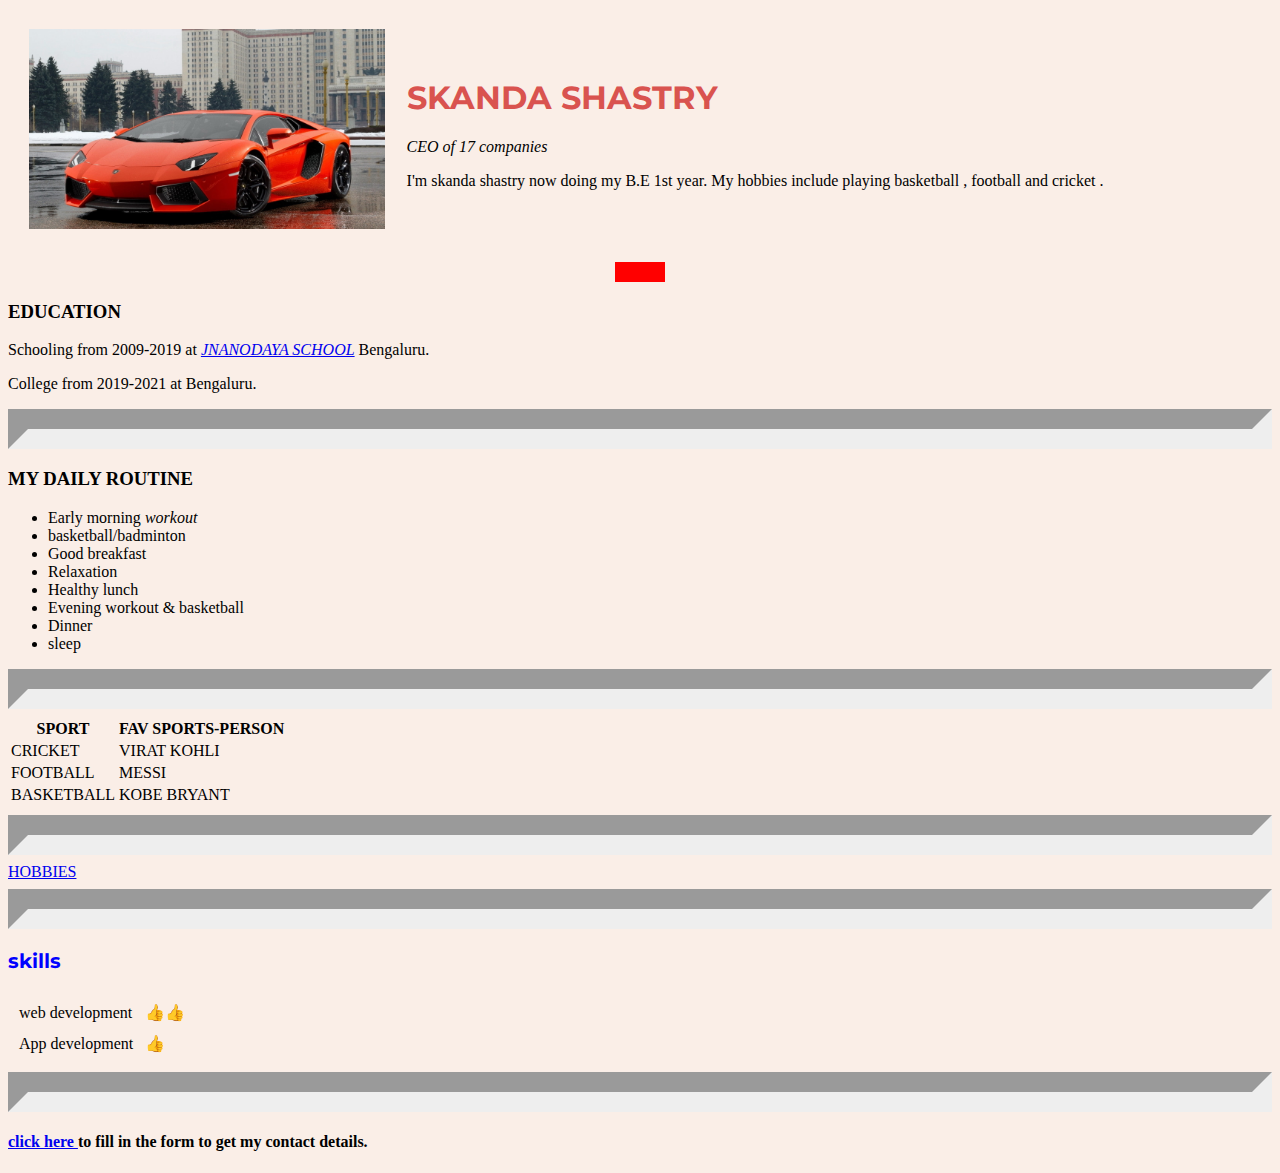
==== index.html @ 6566db1d "initial upload" ====
<!DOCTYPE html>
<html lang="en" dir="ltr">

<head>
  <meta charset="utf-8">
  <link rel="preconnect" href="https://fonts.googleapis.com">
  <link rel="preconnect" href="https://fonts.gstatic.com" crossorigin>
  <link href="https://fonts.googleapis.com/css2?family=Montserrat&display=swap" rel="stylesheet">
 <link rel="stylesheet" href="css/styles.css">
  <title>SKANDA's Persoanl site</title>
</head>

<body>

  <table cellspacing="20">
    <tr>
      <td><img src="images/lambo.jpg" max height="200  px" alt="car"></td>
      <td>
        <h1 id="title"><strong>SKANDA SHASTRY</strong></h1>
        <p><em>CEO of 17 companies</em></p>
        <p>I'm skanda shastry now doing my B.E 1st year. My hobbies include playing basketball , football and cricket . </p>
      </td>
    </tr>
  </table>

  <hr class="first-hr">

  <h3><strong>EDUCATION</strong></h3>
  <p>Schooling from 2009-2019 at <em><a href="https://jnanodayainstitutions.edu.in/">JNANODAYA SCHOOL</a></em> Bengaluru.</p>
  <p>College from 2019-2021 at Bengaluru.</p>
  <hr>
  <h3><strong>MY DAILY ROUTINE</strong></h3>
  <ul>
    <li>Early morning <em>workout</em></li>
    <li>basketball/badminton</li>
    <li>Good breakfast</li>
    <li>Relaxation</li>
    <li>Healthy lunch</li>
    <li>Evening workout & basketball</li>
    <li>Dinner</li>
    <li>sleep</li>
  </ul>

  <hr>

  <table>
    <thead>
      <tr>
        <th>SPORT</th>
        <th>FAV SPORTS-PERSON</th>
      </tr>
    </thead>
    <tbody>
      <tr>
        <td>CRICKET</td>
        <td>VIRAT KOHLI</td>
      </tr>
      <tr>
        <td>FOOTBALL</td>
        <td>MESSI</td>
      </tr>
      <tr>
        <td>BASKETBALL</td>
        <td>KOBE BRYANT</td>
      </tr>
    </tbody>
  </table>

  <hr>

  <a href="hobbies.html">HOBBIES</a>

  <hr>

  <h3 class="skills-text">skills</h3>
  <table cellspacing="10">
    <tr>
      <td>web development</td>
      <td>👍👍</td>
    </tr>
    <tr>
      <td>App development</td>
      <td>👍</td>
    </tr>
  </table>

  <hr>

  <h4><a href="contact1.html">click here </a>to fill in the form to get my contact details.</h4>


</body>

</html>
---- css/styles.css ----
.skills-text{
  font-family: 'Montserrat', sans-serif;
  color: blue;
  font-size: 1.23rem;
}
body {
  background-color:#FAEEE7;

}

hr {
  background-color: white;
  border-width: 20px;
}
.first-hr{
  background-color: red;
  border-style: dotted;
  border-bottom:0px;
  border-color: red;
width:10px;
}
#title{
  font-family: Montserrat;
  font-weight: 500;
  color: #D9534F;
}
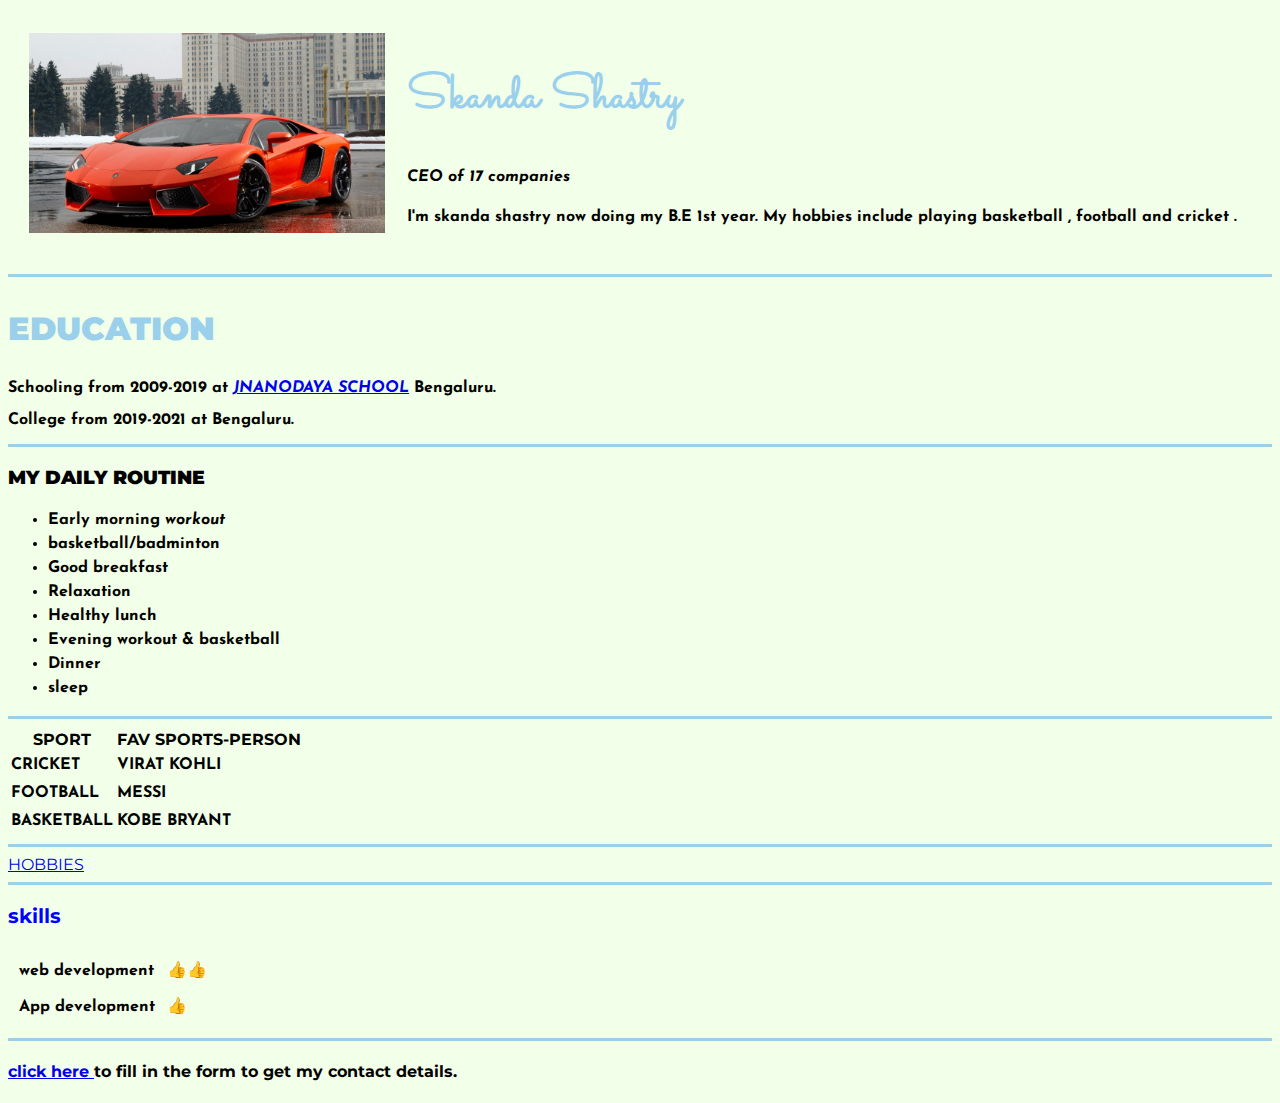
==== commit 1578e57a: "Add files via upload" ====
--- a/index.html
+++ b/index.html
@@ -5,7 +5,7 @@
   <meta charset="utf-8">
   <link rel="preconnect" href="https://fonts.googleapis.com">
   <link rel="preconnect" href="https://fonts.gstatic.com" crossorigin>
-  <link href="https://fonts.googleapis.com/css2?family=Montserrat&display=swap" rel="stylesheet">
+  <link href="https://fonts.googleapis.com/css2?family=Josefin+Sans:ital,wght@1,200&family=Montserrat&family=Oswald:wght@300&family=Sacramento&display=swap" rel="stylesheet">
  <link rel="stylesheet" href="css/styles.css">
   <title>SKANDA's Persoanl site</title>
 </head>
@@ -16,7 +16,7 @@
     <tr>
       <td><img src="images/lambo.jpg" max height="200  px" alt="car"></td>
       <td>
-        <h1 id="title"><strong>SKANDA SHASTRY</strong></h1>
+        <h1 id="title"><strong>Skanda Shastry</strong></h1>
         <p><em>CEO of 17 companies</em></p>
         <p>I'm skanda shastry now doing my B.E 1st year. My hobbies include playing basketball , football and cricket . </p>
       </td>
@@ -25,7 +25,7 @@
 
   <hr class="first-hr">
 
-  <h3><strong>EDUCATION</strong></h3>
+  <h3 class="heading"><strong>EDUCATION</strong></h3>
   <p>Schooling from 2009-2019 at <em><a href="https://jnanodayainstitutions.edu.in/">JNANODAYA SCHOOL</a></em> Bengaluru.</p>
   <p>College from 2019-2021 at Bengaluru.</p>
   <hr>
--- a/css/styles.css
+++ b/css/styles.css
@@ -1,26 +1,60 @@
-.skills-text{
+.skills-text {
   font-family: 'Montserrat', sans-serif;
   color: blue;
   font-size: 1.23rem;
 }
+
 body {
-  background-color:#FAEEE7;
+  background-color: #F2FFE9;
+    font-family: 'Montserrat', sans-serif;
+}
+
+hr {
+  background-color: #9AD0EC;
+  border-style: solid;
+  border-bottom: 0px;
+  border-color: #9AD0EC;
+  border-width: 3px;
+}
+p{
+font-family: 'Josefin Sans', sans-serif;
+font-weight: 700;
+
+}
+ul{
+  font-family: 'Josefin Sans', sans-serif;
+  font-weight: 700;
+  line-height: 1.5;
+  font-size: 1rem;
+}
+
+.first-hr {
+  border-style: solid;
+  border-bottom: 0px;
+  border-color: #9AD0EC;
 
 }
 
-hr {
-  background-color: white;
-  border-width: 20px;
+#title {
+font-family: 'Sacramento', cursive;
+  font-weight: 500;
+  color: #9AD0EC;
+  font-size: 3rem;
 }
-.first-hr{
-  background-color: red;
-  border-style: dotted;
-  border-bottom:0px;
-  border-color: red;
-width:10px;
+
+.heading {
+  color: #9AD0EC;
+  font-size: 2em;
 }
-#title{
-  font-family: Montserrat;
-  font-weight: 500;
-  color: #D9534F;
+td{
+  font-family: 'Josefin Sans', sans-serif;
+  font-weight: 700;
+  line-height: 1.5;
+  font-size: 1rem;
 }
+label{
+  font-family: 'Josefin Sans', sans-serif;
+  font-weight: 700;
+  line-height: 2.5;
+
+}
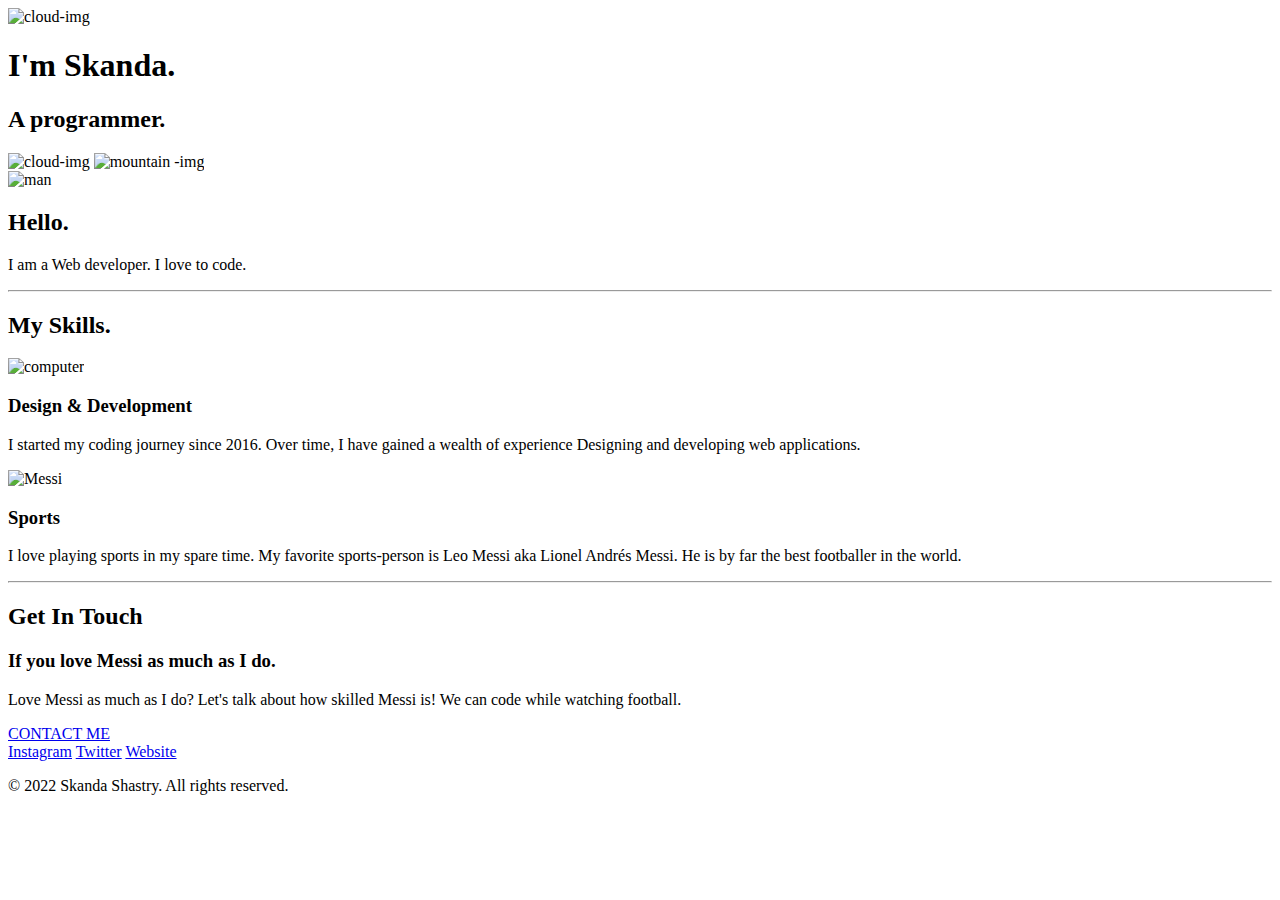
==== commit bb50594c: "Add files via upload" ====
--- a/index.html
+++ b/index.html
@@ -3,90 +3,60 @@
 
 <head>
   <meta charset="utf-8">
+  <title>SKANDA M SHASTRY</title>
+  <link rel="stylesheet" href="css/styles.css">
+  <link rel="icon" href="favicon (2).ico">
   <link rel="preconnect" href="https://fonts.googleapis.com">
   <link rel="preconnect" href="https://fonts.gstatic.com" crossorigin>
-  <link href="https://fonts.googleapis.com/css2?family=Josefin+Sans:ital,wght@1,200&family=Montserrat&family=Oswald:wght@300&family=Sacramento&display=swap" rel="stylesheet">
- <link rel="stylesheet" href="css/styles.css">
-  <title>SKANDA's Persoanl site</title>
+  <link href="https://fonts.googleapis.com/css2?family=Josefin+Sans:ital,wght@1,200&family=Merriweather&family=Montserrat&family=Oswald:wght@300&family=Sacramento&display=swap" rel="stylesheet">
 </head>
 
 <body>
 
-  <table cellspacing="20">
-    <tr>
-      <td><img src="images/lambo.jpg" max height="200  px" alt="car"></td>
-      <td>
-        <h1 id="title"><strong>Skanda Shastry</strong></h1>
-        <p><em>CEO of 17 companies</em></p>
-        <p>I'm skanda shastry now doing my B.E 1st year. My hobbies include playing basketball , football and cricket . </p>
-      </td>
-    </tr>
-  </table>
+  <div class="top-container">
+    <img class="top-cloud" src="images/cloud.png" alt="cloud-img">
+    <h1>I'm Skanda.</h1>
+    <h2>A <span class="pro"> pro</span>grammer.</h2>
+    <img class="bottom-cloud" src="images/cloud.png" alt="cloud-img">
+    <img src="images/mountain.png" alt="mountain -img">
+  </div>
 
-  <hr class="first-hr">
+  <div class="middle-container">
+    <div class="profile">
+      <img class="man" src="https://cdn-icons.flaticon.com/png/128/2202/premium/2202112.png?token=exp=1644831879~hmac=7f70c3463136945a5555184c8eda5860" alt="man">
+      <h2>Hello.</h2>
+      <p class="intro">I am a Web developer. I love to code.</p>
+    </div>
+    <hr>
+    <div class="skills">
+      <h2>My Skills.</h2>
+      <div class="skill-row-1">
+        <img class="computer" src="https://media1.giphy.com/media/qgQUggAC3Pfv687qPC/200.webp?cid=ecf05e47g0lnqxq6k8ghd9xas1xnbs8j7swzkyb055sd9qn8&rid=200.webp&ct=g" alt="computer">
+        <h3>Design & Development</h3>
+        <p>I started my coding journey since 2016. Over time, I have gained a wealth of experience Designing and developing web applications.</p>
+      </div>
+      <div class="skill-row-2">
+        <img class="Messi" src="https://pbs.twimg.com/media/DtXTXQ2W0AArlRU.jpg" alt="Messi">
+        <h3>Sports</h3>
+        <p>I love playing sports in my spare time. My favorite sports-person is Leo Messi aka Lionel Andrés Messi. He is by far the best footballer in the world.</p>
+      </div>
+    </div>
+    <hr>
+    <div class="contact-me">
+      <h2>Get In Touch</h2>
+      <h3>If you love Messi as much as I do.</h3>
+      <p class="contact-message">Love Messi as much as I do? Let's talk about how skilled Messi is! We can code while watching football.</p>
+      <a class="btn" href="mailto:name@gmail.com">CONTACT ME</a>
+    </div>
+  </div>
 
-  <h3 class="heading"><strong>EDUCATION</strong></h3>
-  <p>Schooling from 2009-2019 at <em><a href="https://jnanodayainstitutions.edu.in/">JNANODAYA SCHOOL</a></em> Bengaluru.</p>
-  <p>College from 2019-2021 at Bengaluru.</p>
-  <hr>
-  <h3><strong>MY DAILY ROUTINE</strong></h3>
-  <ul>
-    <li>Early morning <em>workout</em></li>
-    <li>basketball/badminton</li>
-    <li>Good breakfast</li>
-    <li>Relaxation</li>
-    <li>Healthy lunch</li>
-    <li>Evening workout & basketball</li>
-    <li>Dinner</li>
-    <li>sleep</li>
-  </ul>
 
-  <hr>
-
-  <table>
-    <thead>
-      <tr>
-        <th>SPORT</th>
-        <th>FAV SPORTS-PERSON</th>
-      </tr>
-    </thead>
-    <tbody>
-      <tr>
-        <td>CRICKET</td>
-        <td>VIRAT KOHLI</td>
-      </tr>
-      <tr>
-        <td>FOOTBALL</td>
-        <td>MESSI</td>
-      </tr>
-      <tr>
-        <td>BASKETBALL</td>
-        <td>KOBE BRYANT</td>
-      </tr>
-    </tbody>
-  </table>
-
-  <hr>
-
-  <a href="hobbies.html">HOBBIES</a>
-
-  <hr>
-
-  <h3 class="skills-text">skills</h3>
-  <table cellspacing="10">
-    <tr>
-      <td>web development</td>
-      <td>👍👍</td>
-    </tr>
-    <tr>
-      <td>App development</td>
-      <td>👍</td>
-    </tr>
-  </table>
-
-  <hr>
-
-  <h4><a href="contact1.html">click here </a>to fill in the form to get my contact details.</h4>
+  <div class="bottom-container">
+    <a class="footer-link" href="https://www.instagram.com/">Instagram</a>
+    <a class="footer-link" href="https://twitter.com/">Twitter</a>
+    <a class="footer-link"href="#">Website</a>
+    <p class="copyright">© 2022 Skanda Shastry. All rights reserved.</p>
+  </div>
 
 
 </body>
